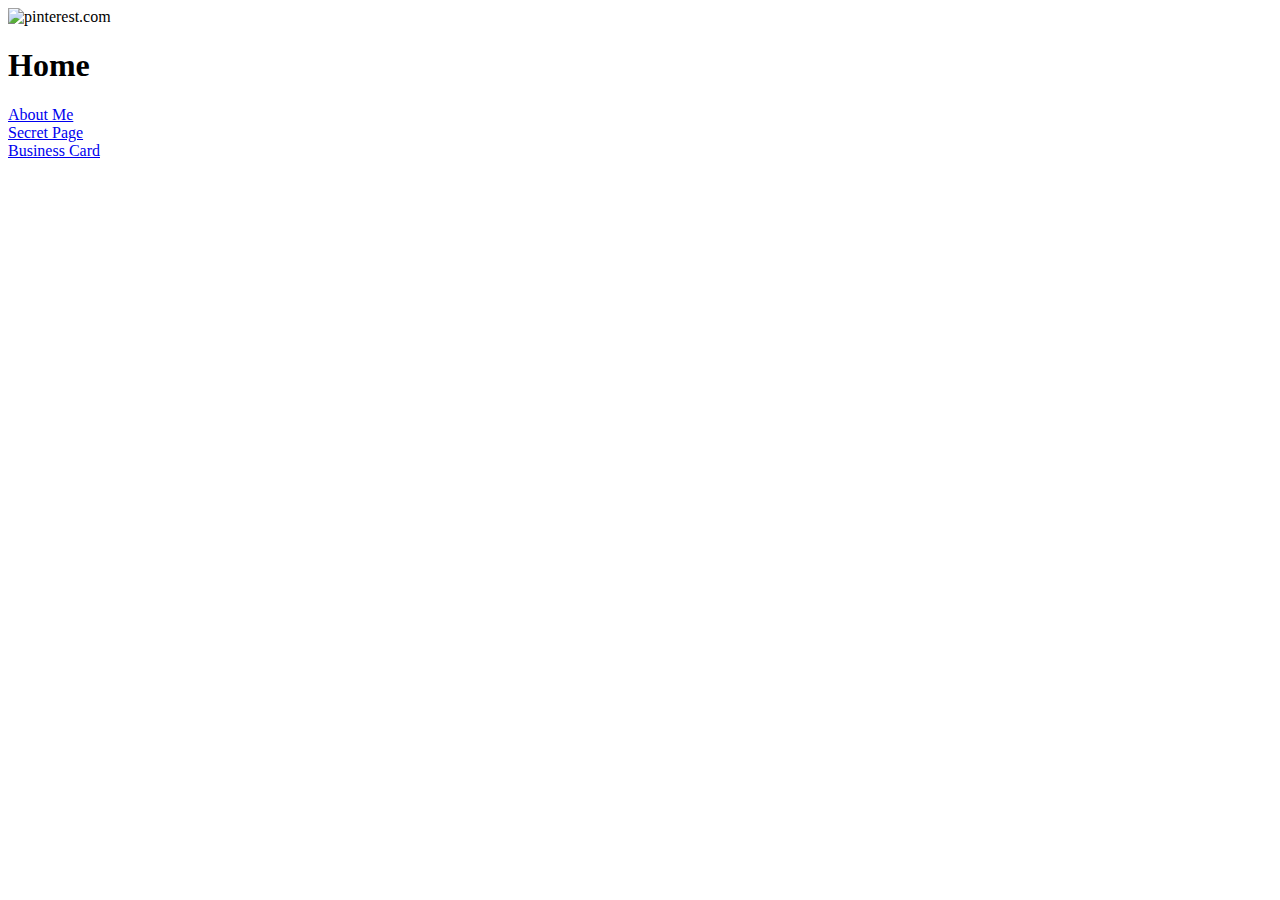
==== index.html @ 77ab3838 "Add files via upload" ====
<!DOCTYPE html>

<html>
    <head>
        <link rel="stylesheet" type="text/css" href="css/appstyle.css">
        <!-- can use style element tag to style as well as css doc-->
        <title>site of Me</title>
    </head>

    <body>
        <div id="main">
            <article>
                <img id = "image-main" src="https://encrypted-tbn0.gstatic.com/images?q=tbn:ANd9GcSz9XN27Hy2V16G_2Pp8j5NNEJf4gmbLXZSVD3Q66CsvPark3rfaA" alt="pinterest.com">
            </article>

            <nav class = "font">
                <h1 class="header">Home</h1>
                <a href="html/about.html">About Me</br></a>
                <a href="Gary/about.html">Secret Page</br></a>
                <a href="bc/about.html">Business Card</br></a>
                </br>
                </br> 
            </nav>
        </div>
    </body>
</html>
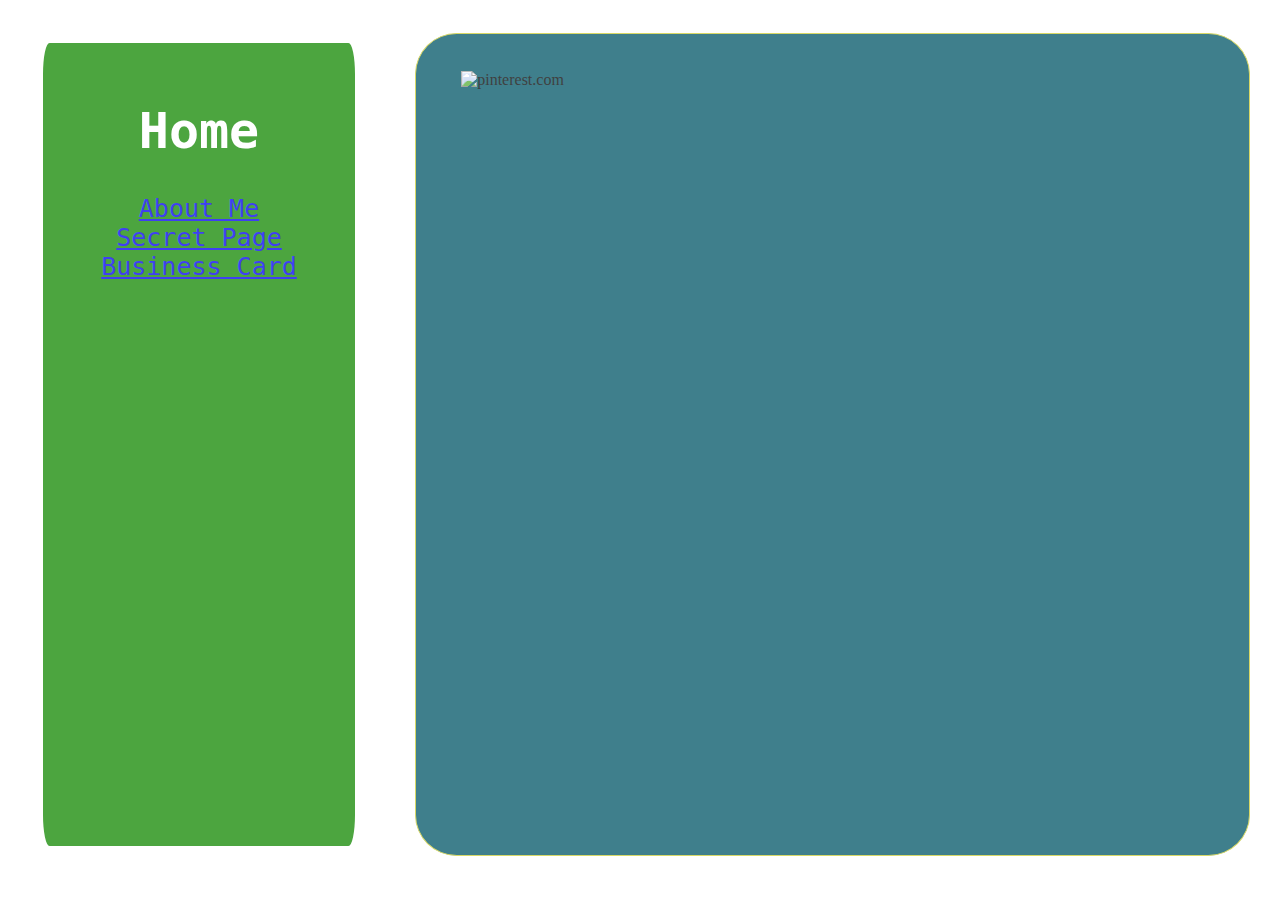
==== commit f46df27d: "Add files via upload" ====
--- a/index.html
+++ b/index.html
@@ -17,7 +17,7 @@
                 <h1 class="header">Home</h1>
                 <a href="html/about.html">About Me</br></a>
                 <a href="Gary/about.html">Secret Page</br></a>
-                <a href="bc/about.html">Business Card</br></a>
+                <a href="business card/about.html">Business Card</br></a>
                 </br>
                 </br> 
             </nav>
--- a/css/appstyle.css
+++ b/css/appstyle.css
@@ -0,0 +1,89 @@
+html {
+  height:99%;
+  width:99%;
+}
+/* this links the specific HTML element */
+body {
+  height: 99%;
+  width: 99%; 
+  position: absolute;
+  z-index: 1;
+}
+/* use # for an ID name */
+#main {
+ min-height: 98%;
+ max-height: 98%;
+ margin: 0px;
+ padding: 0px;
+ display: flex;
+ flex-flow: row;
+ opacity: 0.75; 
+ }
+
+#main > nav {
+ margin: 2%;
+ padding: 2%;
+ border: 10px solid #ffffff;
+ border-radius: 5%;
+ background: #180;
+ flex: 1 1 0;
+ order: 1;
+ }
+
+#main > article {
+ margin: 2%;
+ padding: 2%;
+ border: 1px solid #cccc33;
+ background: #056;
+ border-radius: 5%;
+ flex: 3 1 0;
+ order: 2;
+ overflow: scroll;
+ }
+
+ #image-main {
+  position:relative; 
+  margin-left:2.5%;
+  margin-top: 1.5%; 
+  max-height: 95%;
+  max-width: 95%;
+  min-height: 95%;
+  min-width: 95%;
+  z-index: 1;
+  } 
+/* use . to name a class */
+ .font {
+  font-family: Consolas, monaco, monospace;
+  text-align: center;
+  font-size: 25px;
+  text-indent: 0%;
+  color: #fff;
+  }
+
+ .header {
+  text-align: center;
+  color: #fff;
+ }
+
+  
+/* Too narrow to support three columns */
+@media all and (max-width: 640px) {
+
+ #main {
+  flex-flow: column;
+  flex-direction: column;
+ }
+
+ #main > article, #main > nav { 
+  order: 0;
+ }
+
+ #main > nav, #main > header {
+  min-height: 50px;
+  max-height: 50px;
+ }
+};
+
+  
+
+
